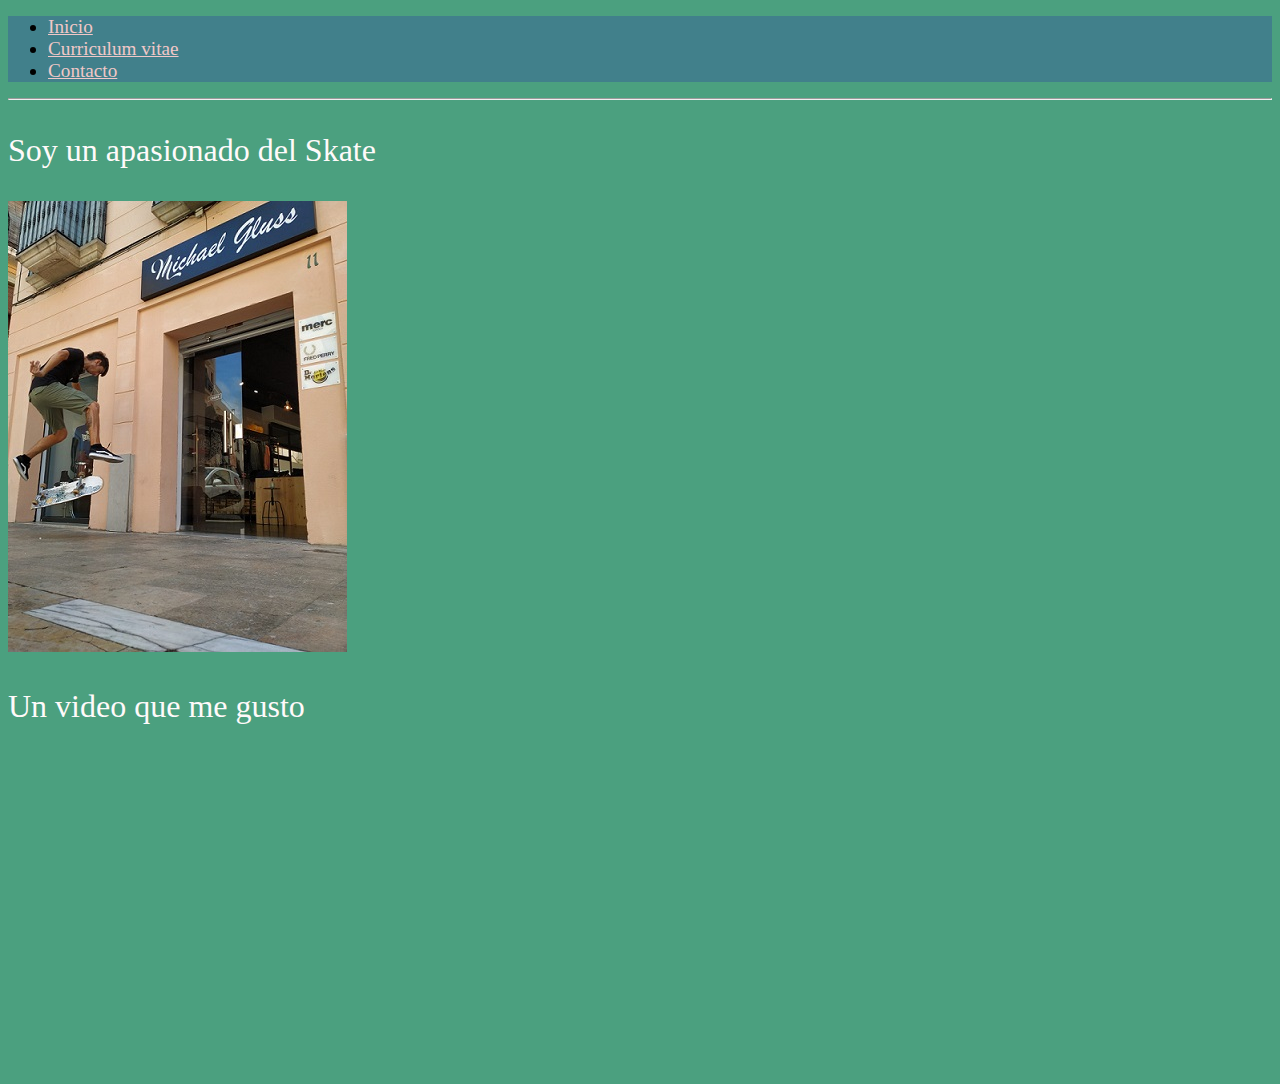
==== index.html @ 70a4602e "Commit inicial" ====
<!DOCTYPE html>
<html lang="es">

<head>
  <meta charset="UTF-8">
  <meta name="viewport" content="width=device-width, initial-scale=1.0">
  <meta http-equiv="X-UA-Compatible" content="ie=edge">
  <link rel="shortcut icon" href="favicon.ico" type="image/x-icon">
  <link rel="stylesheet" href="styles/style.css">
  <title>Home</title>
</head>

<body class="inicio">

  <header>

    <nav>
      <ul>
        <li><a href="index.html">Inicio</a></li>
        <li><a href="cv.html">Curriculum vitae</a></li>
        <li><a href="contacto.html">Contacto</a></li>
      </ul>
    </nav>
  </header>
  <hr>


  <p class="standar">Soy un apasionado del Skate</p>

  <div>
    <img src="img/heelflip.jpeg" alt="Skater realizando Heelflip">
  </div>

  <p class="standar">Un video que me gusto</p>

  <iframe width="560" height="315" src="https://www.youtube.com/embed/qOirCCKZVAM"
    allow="accelerometer; autoplay; clipboard-write; encrypted-media; gyroscope; picture-in-picture"
    allowfullscreen></iframe>
</body>

</html>
---- styles/style.css ----
header{
    background-color: rgba(59, 105, 148, 0.596);
}

.inicio{
    background-color: rgb(75, 160, 127);
}

nav li{
    font-size: larger;
    font-family: Georgia, 'Times New Roman', Times, serif;
}
li a {
    color: rgb(241, 200, 200);
}

.standar {
    font-size: 2em;
    color: snow;
}

.link_contacto{
    color: black;
    font-size: 25px;
}

iframe{
    border-style: none;
}
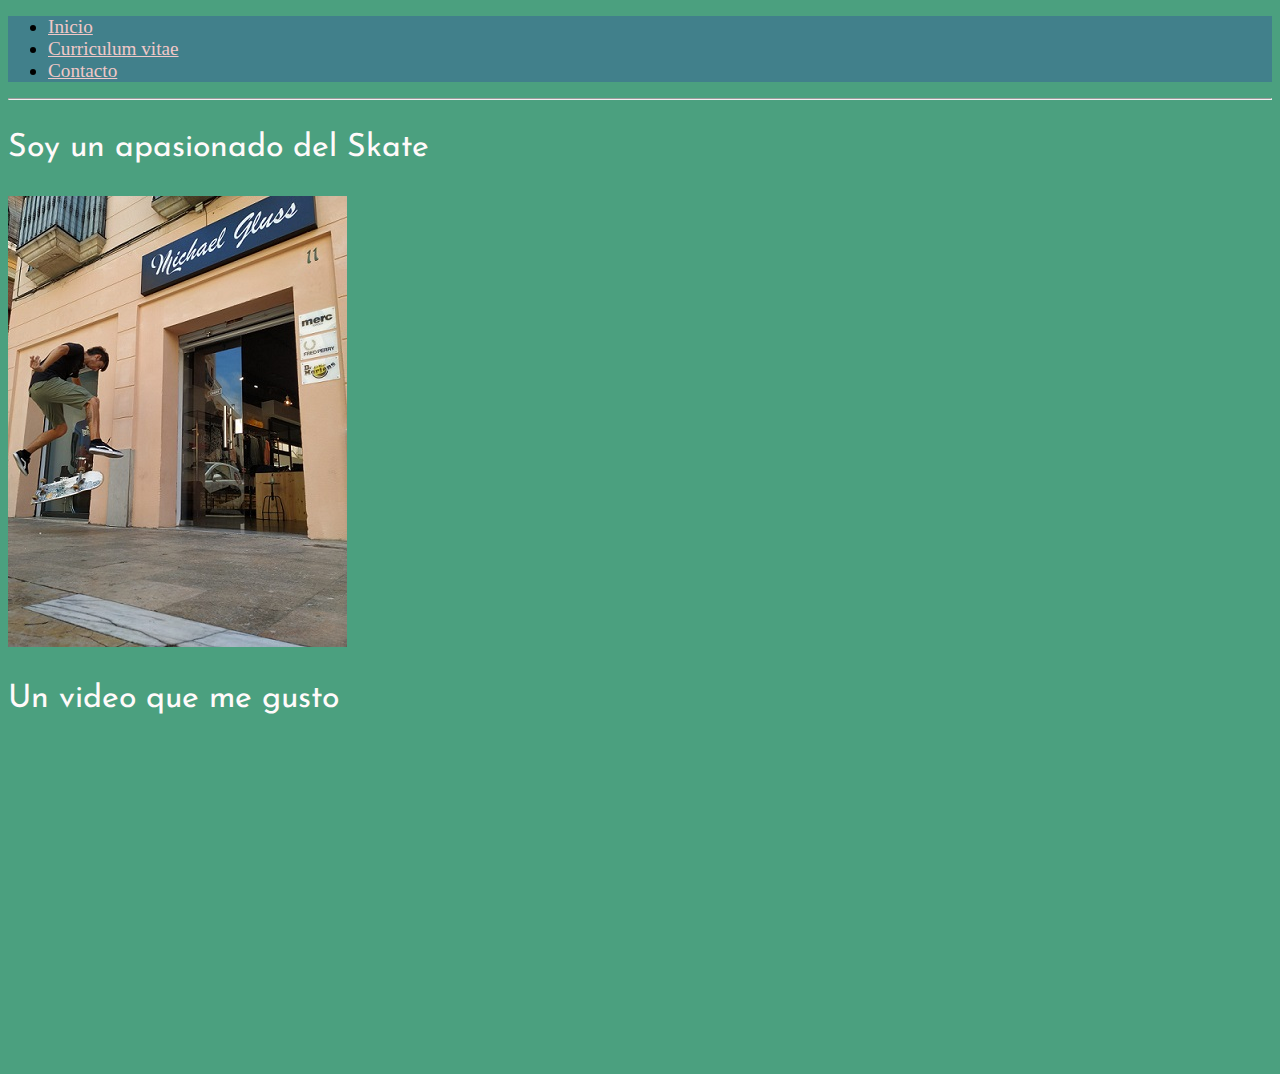
==== commit 32e094f3: "Se añaden fuentes de Google Fonts" ====
--- a/index.html
+++ b/index.html
@@ -7,6 +7,10 @@
   <meta http-equiv="X-UA-Compatible" content="ie=edge">
   <link rel="shortcut icon" href="favicon.ico" type="image/x-icon">
   <link rel="stylesheet" href="styles/style.css">
+  <link rel="preconnect" href="https://fonts.gstatic.com">
+  <link
+    href="https://fonts.googleapis.com/css2?family=Josefin+Sans&family=Poppins&display=swap"
+    rel="stylesheet">
   <title>Home</title>
 </head>
 
@@ -16,26 +20,28 @@
 
     <nav>
       <ul>
-        <li><a href="index.html">Inicio</a></li>
-        <li><a href="cv.html">Curriculum vitae</a></li>
-        <li><a href="contacto.html">Contacto</a></li>
+        <li><a href="/">Inicio</a></li>
+        <li><a href="/cv.html">Curriculum vitae</a></li>
+        <li><a href="/contacto.html">Contacto</a></li>
       </ul>
     </nav>
   </header>
   <hr>
+  <main>
 
+    <p class="standar">Soy un apasionado del Skate</p>
 
-  <p class="standar">Soy un apasionado del Skate</p>
+    <div>
+      <img src="img/heelflip.jpeg" alt="Skater realizando Heelflip">
+    </div>
 
-  <div>
-    <img src="img/heelflip.jpeg" alt="Skater realizando Heelflip">
-  </div>
+    <p class="standar">Un video que me gusto</p>
 
-  <p class="standar">Un video que me gusto</p>
+    <iframe width="560" height="315" src="https://www.youtube.com/embed/qOirCCKZVAM"
+      allow="accelerometer; autoplay; clipboard-write; encrypted-media; gyroscope; picture-in-picture"
+      allowfullscreen></iframe>
 
-  <iframe width="560" height="315" src="https://www.youtube.com/embed/qOirCCKZVAM"
-    allow="accelerometer; autoplay; clipboard-write; encrypted-media; gyroscope; picture-in-picture"
-    allowfullscreen></iframe>
+  </main>
 </body>
 
 </html>
--- a/styles/style.css
+++ b/styles/style.css
@@ -3,7 +3,12 @@
 }
 
 .inicio{
+    font-family: 'Josefin Sans', sans-serif;
     background-color: rgb(75, 160, 127);
+}
+
+.curriculum{
+  font-family: 'Poppins', sans-serif;
 }
 
 nav li{
@@ -26,4 +31,4 @@
 
 iframe{
     border-style: none;
-}+}
